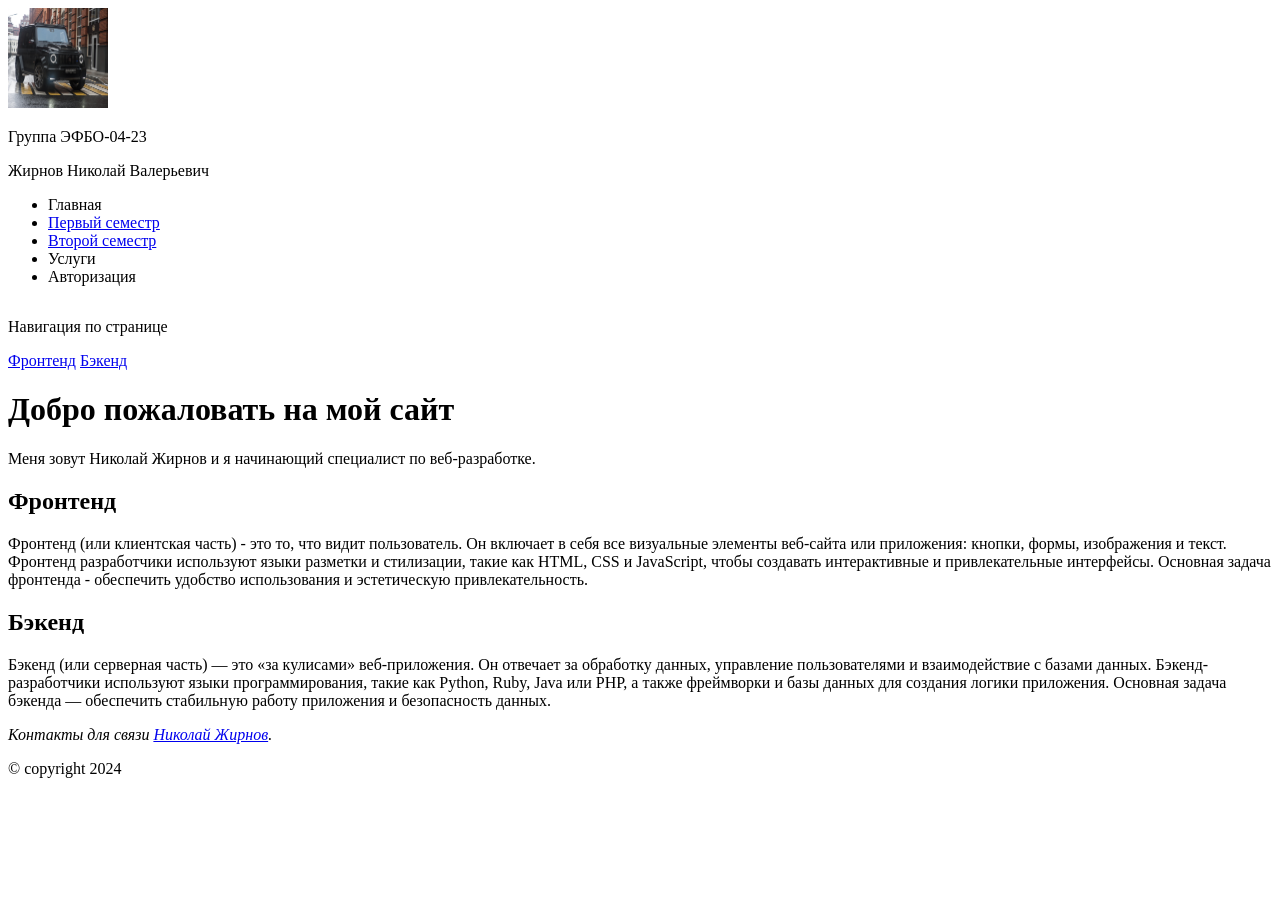
==== index.html @ f849e3be "first commit" ====
<!DOCTYPE html>
<html lang="ru">
<head>
    <meta charset="UTF-8">
    <meta name="viewport" content="width=device-width, initial-scale=1.0">
    <title>Document</title>
    <link rel="icon" href="favicon.ico" type="image/x-icon">
</head>
<body>
    <!--шапка страницы-->
    <header>
        <img src="images/gelik.jpeg" alt="logotype" style="height: 100px; width: 100px;">
        <p>Группа ЭФБО-04-23</p>
        <p>Жирнов Николай Валерьевич</p>
    </header>

    <!--навигационный бар-->

    <ul>
        <li>Главная</li>
        <li><a href="index.html">Первый семестр</a></li>
        <li><a href="index1.html">Второй семестр</a></li>
        <li>Услуги</li>
        <li>Авторизация</li>
    </ul>

    <!-- панелька с ссылками на элементы этой же страницы-->

    <div style="display: flex;">
        <aside>
            <p>Навигация по странице</p>
            <a href="#frontend">Фронтенд</a>
            <a href="#backend">Бэкенд</a>
        </aside>
    </div>

    <!--основная часть страницы-->
    <main>
        <h1>Добро пожаловать на мой сайт</h1>
            <p>Меня зовут Николай Жирнов и я начинающий специалист по веб-разработке.</p>
            <h2 id="frontend">Фронтенд</h2>
            <p>Фронтенд (или клиентская часть) - это то, что видит пользователь. Он включает в себя все визуальные элементы веб-сайта или приложения: кнопки, формы, изображения и текст. Фронтенд разработчики используют языки разметки и стилизации, такие как HTML, CSS и JavaScript, чтобы создавать интерактивные и привлекательные интерфейсы. Основная задача фронтенда - обеспечить удобство использования и эстетическую привлекательность.</p>
            <h2 id="backend">Бэкенд</h2>
            <p>Бэкенд (или серверная часть) — это «за кулисами» веб-приложения. Он отвечает за обработку данных, управление пользователями и взаимодействие с базами данных. Бэкенд-разработчики используют языки программирования, такие как Python, Ruby, Java или PHP, а также фреймворки и базы данных для создания логики приложения. Основная задача бэкенда — обеспечить стабильную работу приложения и безопасность данных.</p>
    </main>

    <!--нижний колонтитул страницы-->
    <footer>
        <address> 
            Контакты для связи <a href="nickzhirnoff@gmail.com.com">Николай Жирнов</a>.
        </address>
        <p>© copyright 2024</p>
    </footer>

</body>
</html>
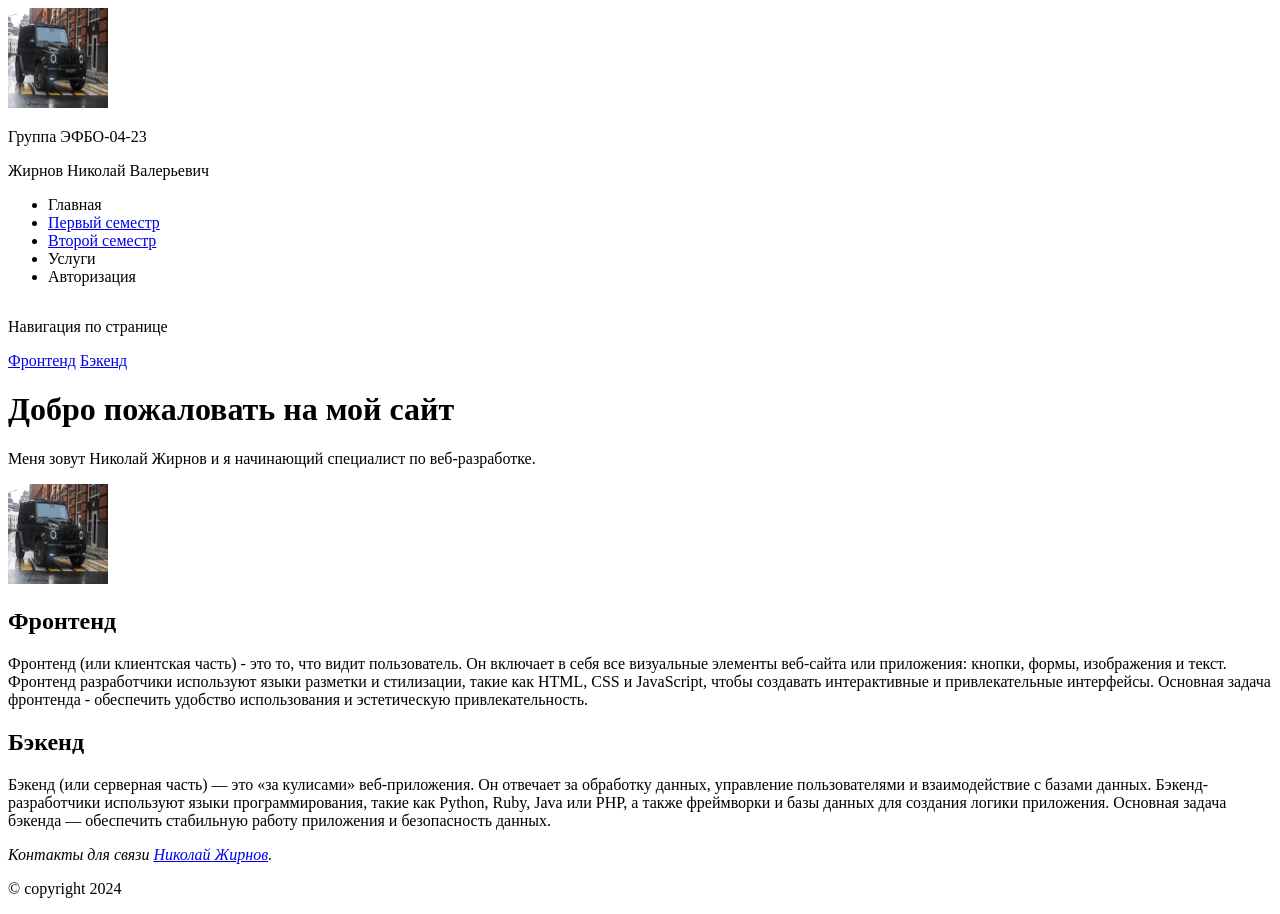
==== commit fb3aea5e: "Мой второй коммит" ====
--- a/index.html
+++ b/index.html
@@ -4,7 +4,7 @@
     <meta charset="UTF-8">
     <meta name="viewport" content="width=device-width, initial-scale=1.0">
     <title>Document</title>
-    <link rel="icon" href="favicon.ico" type="image/x-icon">
+    <link rel="icon" href="favicon.ico"">
 </head>
 <body>
     <!--шапка страницы-->
@@ -38,6 +38,7 @@
     <main>
         <h1>Добро пожаловать на мой сайт</h1>
             <p>Меня зовут Николай Жирнов и я начинающий специалист по веб-разработке.</p>
+            <img src="images/gelik.jpeg" alt="logotype" style="height: 100px; width: 100px;">
             <h2 id="frontend">Фронтенд</h2>
             <p>Фронтенд (или клиентская часть) - это то, что видит пользователь. Он включает в себя все визуальные элементы веб-сайта или приложения: кнопки, формы, изображения и текст. Фронтенд разработчики используют языки разметки и стилизации, такие как HTML, CSS и JavaScript, чтобы создавать интерактивные и привлекательные интерфейсы. Основная задача фронтенда - обеспечить удобство использования и эстетическую привлекательность.</p>
             <h2 id="backend">Бэкенд</h2>
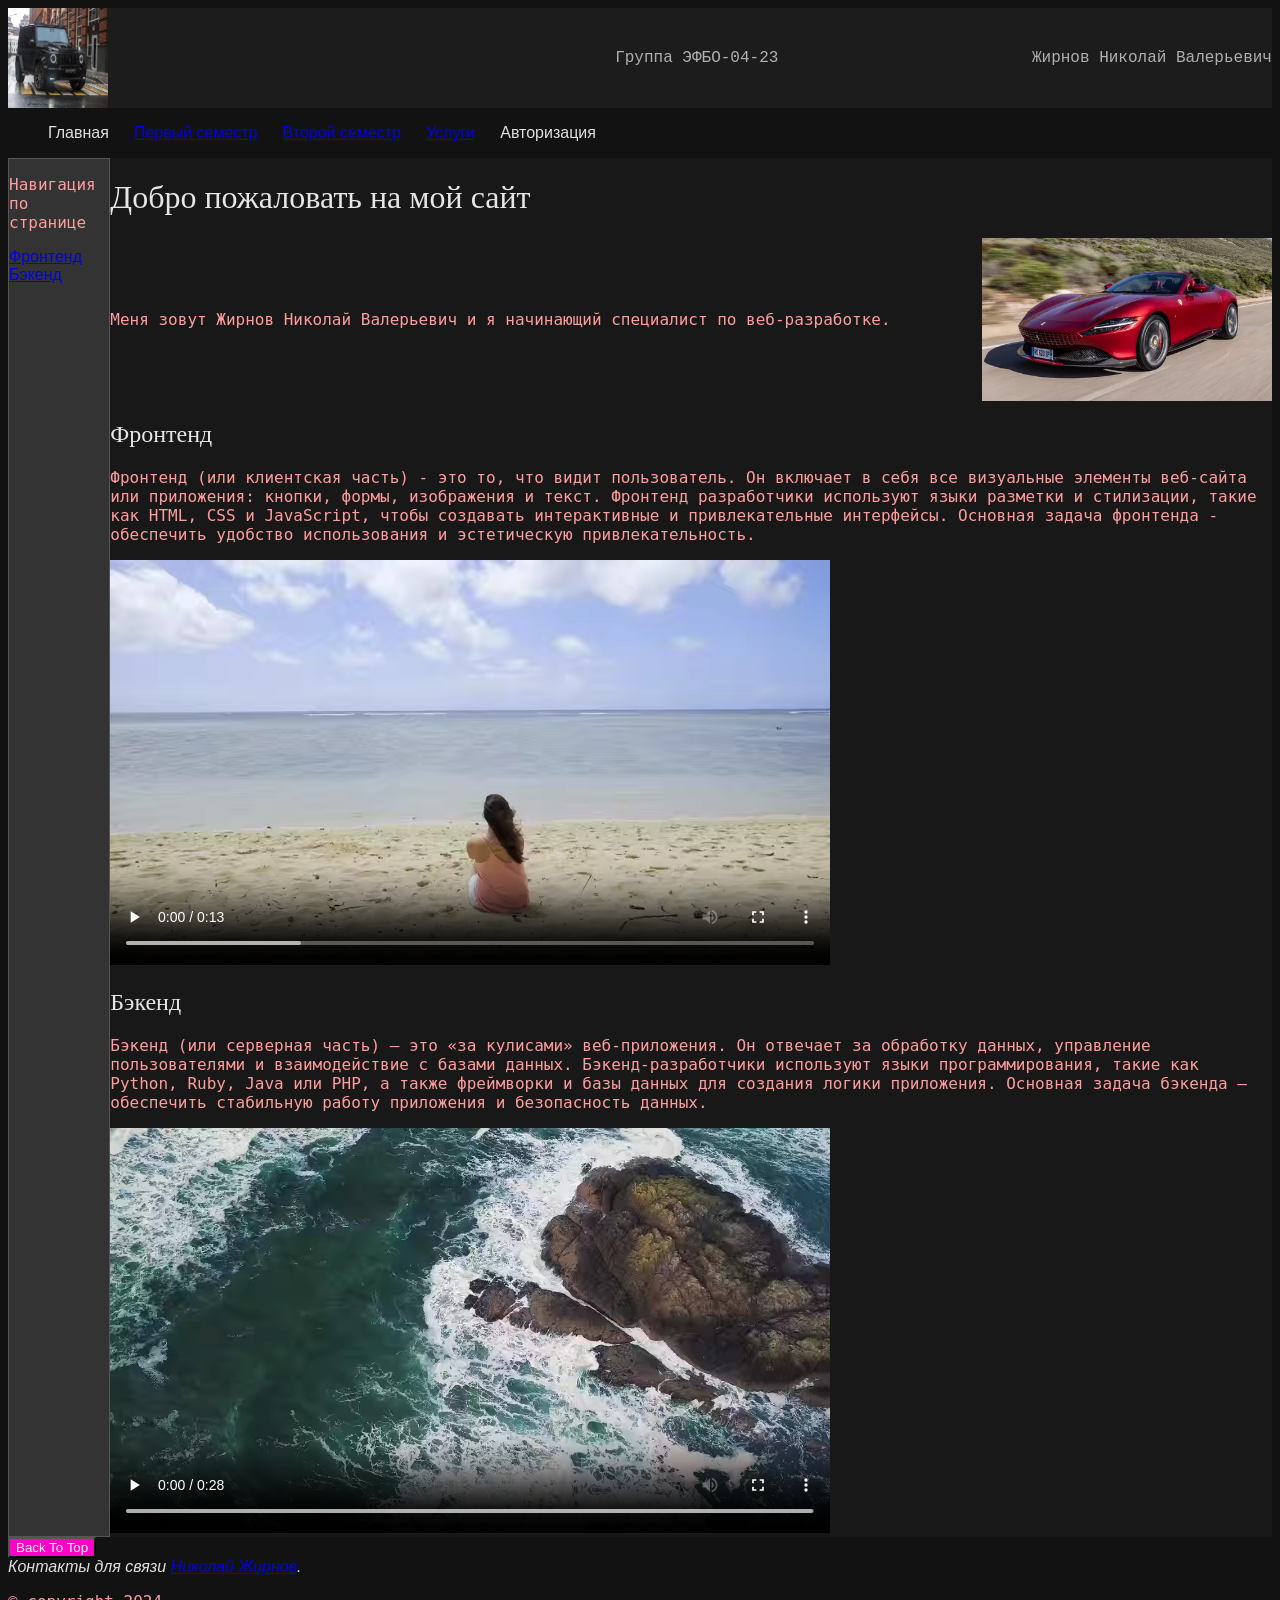
==== commit 92f3565a: "Конец 3 семестра" ====
--- a/index.html
+++ b/index.html
@@ -4,46 +4,61 @@
     <meta charset="UTF-8">
     <meta name="viewport" content="width=device-width, initial-scale=1.0">
     <title>Document</title>
-    <link rel="icon" href="favicon.ico"">
+    <link rel="icon" href="favicon.ico">
+    <link rel = "stylesheet" href="style.css">
 </head>
 <body>
     <!--шапка страницы-->
     <header>
-        <img src="images/gelik.jpeg" alt="logotype" style="height: 100px; width: 100px;">
-        <p>Группа ЭФБО-04-23</p>
-        <p>Жирнов Николай Валерьевич</p>
+        <div style="display: flex; justify-content: space-between; align-items: center;">
+            <img src="images/gelik.jpeg" alt="logotype" style="height: 100px; width: 100px;">
+            <div style="display: flex; flex-direction: column;"></div>
+                <p>Группа ЭФБО-04-23</p>
+                <p>Жирнов Николай Валерьевич</p>
+            </div>
+        </div>
     </header>
 
     <!--навигационный бар-->
-
-    <ul>
-        <li>Главная</li>
-        <li><a href="index.html">Первый семестр</a></li>
-        <li><a href="index1.html">Второй семестр</a></li>
-        <li>Услуги</li>
-        <li>Авторизация</li>
-    </ul>
-
-    <!-- панелька с ссылками на элементы этой же страницы-->
-
-    <div style="display: flex;">
-        <aside>
-            <p>Навигация по странице</p>
-            <a href="#frontend">Фронтенд</a>
-            <a href="#backend">Бэкенд</a>
-        </aside>
+    <div>
+        <ul style="display: flex; flex-direction: row;align-items: center;justify-content: flex-start; column-gap: 25px; list-style-type: none;">
+            <li>Главная</li>
+            <li><a href="index.html">Первый семестр</a></li>
+            <li><a href="index1.html">Второй семестр</a></li>
+            <li><a href="attendance.html">Услуги</a></li>
+            <li>Авторизация</li>
+        </ul>
     </div>
 
-    <!--основная часть страницы-->
-    <main>
-        <h1>Добро пожаловать на мой сайт</h1>
-            <p>Меня зовут Николай Жирнов и я начинающий специалист по веб-разработке.</p>
-            <img src="images/gelik.jpeg" alt="logotype" style="height: 100px; width: 100px;">
-            <h2 id="frontend">Фронтенд</h2>
-            <p>Фронтенд (или клиентская часть) - это то, что видит пользователь. Он включает в себя все визуальные элементы веб-сайта или приложения: кнопки, формы, изображения и текст. Фронтенд разработчики используют языки разметки и стилизации, такие как HTML, CSS и JavaScript, чтобы создавать интерактивные и привлекательные интерфейсы. Основная задача фронтенда - обеспечить удобство использования и эстетическую привлекательность.</p>
-            <h2 id="backend">Бэкенд</h2>
-            <p>Бэкенд (или серверная часть) — это «за кулисами» веб-приложения. Он отвечает за обработку данных, управление пользователями и взаимодействие с базами данных. Бэкенд-разработчики используют языки программирования, такие как Python, Ruby, Java или PHP, а также фреймворки и базы данных для создания логики приложения. Основная задача бэкенда — обеспечить стабильную работу приложения и безопасность данных.</p>
-    </main>
+    <!--боковая панелька с ссылками на элементы этой же страницы-->
+    <div style="display: flex;">
+        <aside style="padding-right: 10px; width: 25%;">
+            <p>Навигация по странице</p>
+            <div style="display: flex; flex-flow: column;">
+                <a href="#frontend">Фронтенд</a>
+                <a href="#backend">Бэкенд</a>
+            </div>
+        </aside>
+        <!--основная часть страницы-->
+        <main>
+            <h1>Добро пожаловать на мой сайт</h1>
+            <div style="display: flex; justify-content: space-between; align-items: center;">
+                <p>Меня зовут Жирнов Николай Валерьевич и я начинающий специалист по веб-разработке.</p>
+                <img src="images/fera.webp" alt = "Cool porsche 911" style="width: 25%;">
+            </div>
+
+                <h2 id="frontend">Фронтенд</h2>
+                <p>Фронтенд (или клиентская часть) - это то, что видит пользователь. Он включает в себя все визуальные элементы веб-сайта или приложения: кнопки, формы, изображения и текст. Фронтенд разработчики используют языки разметки и стилизации, такие как HTML, CSS и JavaScript, чтобы создавать интерактивные и привлекательные интерфейсы. Основная задача фронтенда - обеспечить удобство использования и эстетическую привлекательность.</p>
+                <video controls width="720"><source src="videos/firstVideo.webm" type="video/webm"></video>
+            
+                <h2 id="backend">Бэкенд</h2>
+                <p>Бэкенд (или серверная часть) — это «за кулисами» веб-приложения. Он отвечает за обработку данных, управление пользователями и взаимодействие с базами данных. Бэкенд-разработчики используют языки программирования, такие как Python, Ruby, Java или PHP, а также фреймворки и базы данных для создания логики приложения. Основная задача бэкенда — обеспечить стабильную работу приложения и безопасность данных.</p>
+                <video controls width="720"><source src="videos/secondVideo.webm" type="video/webm"></video>
+        </main>
+    </div>
+
+    <button class="back-to-top hidden">Back To Top</button>
+    <script src="topbutton.js"></script>
 
     <!--нижний колонтитул страницы-->
     <footer>
--- a/style.css
+++ b/style.css
@@ -0,0 +1,186 @@
+/* Основные стили для дизайна */
+
+body {
+    background-color: #121212; /* Темный фон */
+    color: #e0e0e0; /* Светлый текст */
+    font-family: Arial, sans-serif;
+}
+
+#modal {
+    display: none;
+    position: fixed;
+    z-index: 1;
+    left: 0;
+    top: 0;
+    width: 100%;
+    height: 100%;
+    overflow: auto;
+    background-color: rgba(0, 0, 0, 0.85); /* Темный полупрозрачный фон */
+}
+
+#modal-content {
+    background-color: #333; /* Темный фон модального окна */
+    color: #f5f5f5;
+    margin: 15% auto;
+    padding: 20px;
+    border: 1px solid #555; /* Темная граница */
+    width: 80%;
+    border-radius: 10px; /* Скругленные углы */
+}
+
+.close {
+    color: #ccc; /* Светлый цвет для кнопки закрытия */
+    float: right;
+    font-size: 28px;
+    font-weight: bold;
+}
+
+.close:hover,
+.close:focus {
+    color: #ff6b6b; /* Цвет при наведении */
+    cursor: pointer;
+}
+
+h1, h2 {
+    font-family: Impact, fantasy;
+    color: #e6e6e6;
+}
+
+h1 {
+    font-weight: 500;
+}
+
+h2 {
+    font-weight: 300;
+}
+
+p {
+    font-family: DejaVu Sans Mono, monospace;
+    color: #ff9d9d;
+}
+
+header {
+    background-color: #1c1c1c; /* Темный фон для шапки */
+}
+
+header p {
+    font-family: Courier New, monospace;
+    color: #b0b0b0;
+}
+
+td {
+    background-color: #2d2d2d; /* Темный фон для ячеек */
+    color: #00ff87;
+    border: 3px double #333;
+}
+
+#formBody {
+    background-color: #242424;
+    color: #e0e0e0;
+    border-radius: 15px;
+    display: flex;
+    position: absolute;
+    margin: -100px 0 0 -200px;
+    top: 50%;
+    left: 50%;
+    height: 500px;
+    width: 500px;
+}
+
+#siteHeader {
+    display: flex;
+    justify-content: space-between;
+    align-items: center;
+    background-color: #1c1c1c;
+    color: #bdbdbd;
+}
+
+#navBar {
+    background-color: #333;
+    box-shadow: 0px 4px 8px 0px rgba(0, 0, 0, 0.3);
+}
+
+aside {
+    background-color: #333;
+    color: #f0f0f0;
+    border: 1px solid #555;
+}
+
+.link {
+    color: #a3a3a3;
+    text-decoration: none;
+}
+
+.link:hover {
+    color: #ff6b6b;
+}
+
+.link:active {
+    color: #00ffd5;
+}
+
+.back-to-top {
+    background-color: #ff00c8;
+    color: #fff;
+}
+
+main {
+    background-color: #181818;
+}
+
+.itemCards {
+    background-color: #2b2b2b;
+    color: #e0e0e0;
+    border: 1px solid #444;
+    padding: 20px;
+    box-shadow: 4px 7px 8px rgba(0, 0, 0, 0.2);
+}
+
+.itemCards:hover {
+    background-color: #333;
+}
+
+.orderButton {
+    background: #111;
+    color: #fff;
+    border-radius: 10px;
+    width: 200px;
+    height: 35px;
+    border: none;
+}
+
+.orderButton:hover:before {
+    opacity: 1;
+}
+
+.grid-container {
+    gap: 10px;
+    padding: 20px;
+}
+
+.formLabel {
+    font-family: 'Roboto', sans-serif;
+    color: #e0e0e0;
+}
+
+@media (min-width: 320px) and (max-width: 800px) {
+    aside {
+        display: none;
+    }
+
+    #navul {
+        column-gap: 0;
+    }
+
+    .grid-container {
+        display: block;
+    }
+
+    img {
+        max-width: 100%;
+    }
+
+    #navBar {
+        background-color: #1a1a1a;
+    }
+}
